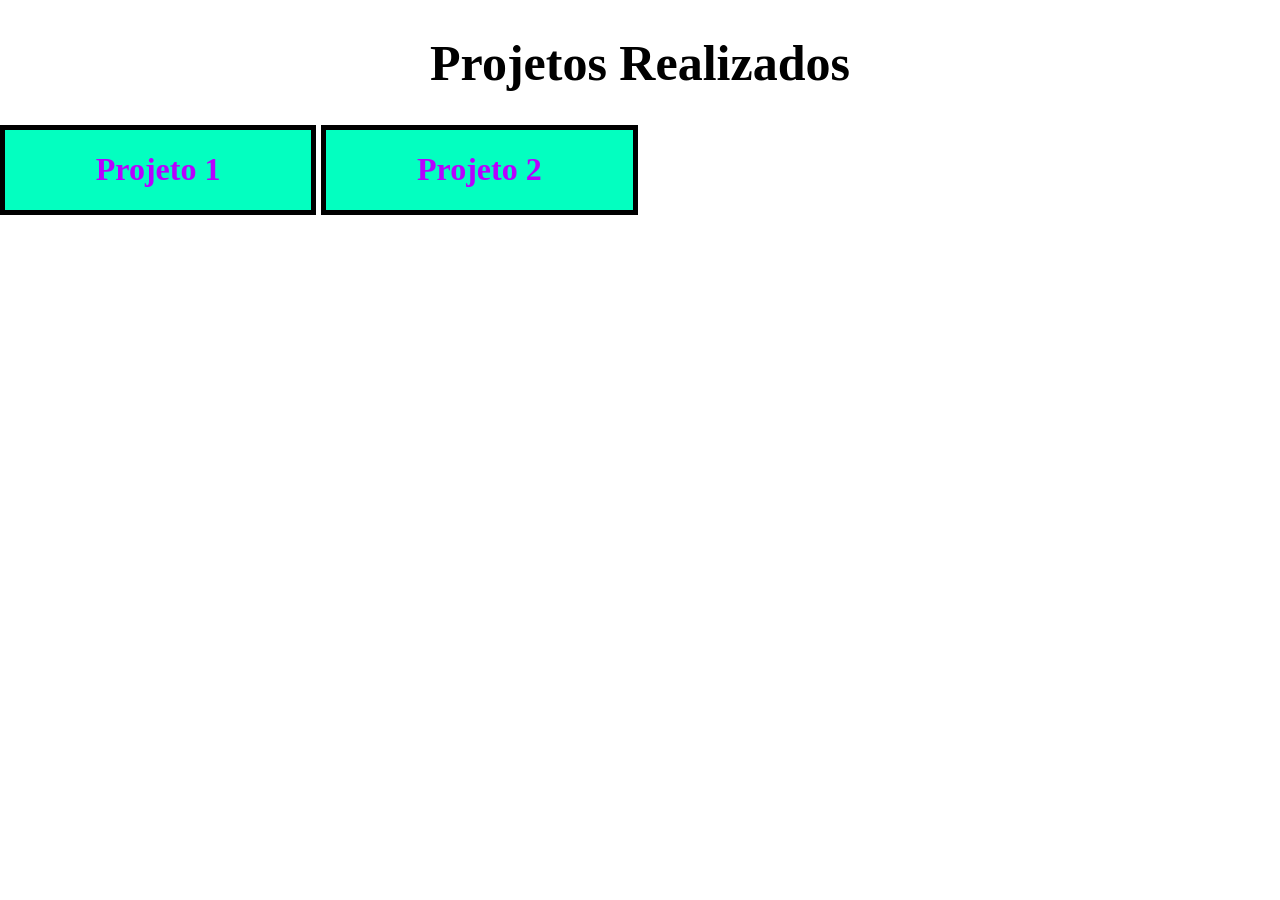
==== Principal/index.html @ 57c63ebd "projeto 1 e 2" ====
<!DOCTYPE html>
<html lang="pt-br">
<head>
    <meta charset="UTF-8">
    <meta name="viewport" content="width=device-width, initial-scale=1.0">
    <link rel="stylesheet" href="style.css">
    <title>Aprendizado</title>
</head>
<body>
    <header>
        <h1 class="text_head">Projetos Realizados</h1>
    </header>

    <div class="body_grid">
        <div class="grid_div">
            <h1>
                <a href="./Ex/Exercicio_1/exercicio_1.html">Projeto 1</a>
            </h1>
        </div>
        <div class="grid_div">
            <h1>
                Projeto 2
            </h1>
        </div>
    </div>

    <footer>
        <!-- rodapé (opcional) -->
    </footer>
</body>
</html>
---- Principal/style.css ----
body{
    margin: 0%;
}

:root {
  --roxo: rgb(183, 0, 255);
}

.grid_div a {
    color: var(--roxo);      /* Resolve a cor do link */
    text-decoration: none;   
}

.text_head {
    text-align: center;
    font-size: 50px;    
}

.body_grid{
    display: grid;
    gap: 5px;
    grid-template-columns: 2fr 2fr 2fr 2fr ;
}
.grid_div{
    background-color: rgb(3, 255, 192);
    border: 5px solid black;
    text-align: center;
    color: var(--roxo);
}
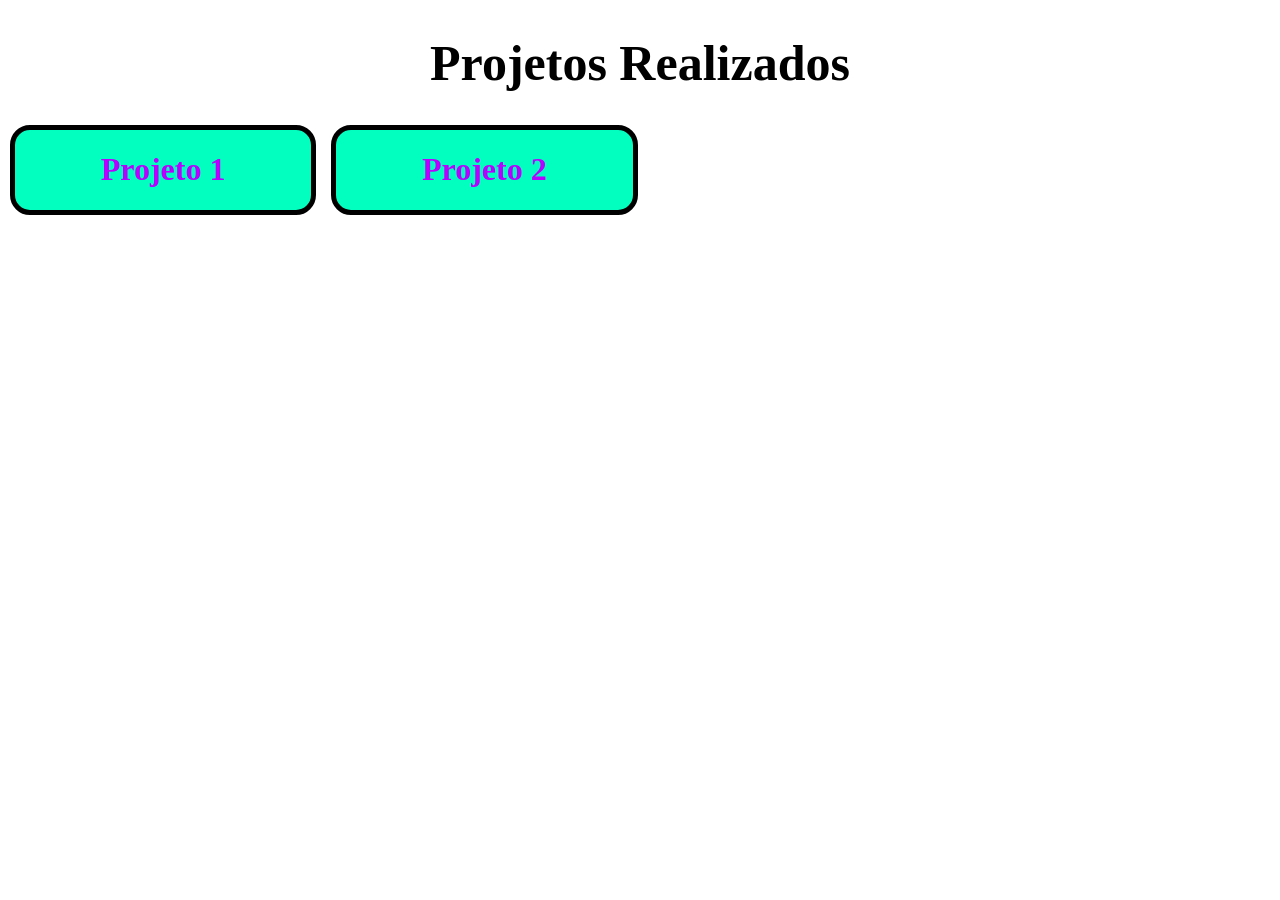
==== commit 94fcf2fd: "introdução ao js" ====
--- a/Principal/index.html
+++ b/Principal/index.html
@@ -27,5 +27,6 @@
     <footer>
         <!-- rodapé (opcional) -->
     </footer>
+    <script src="./Javascript/script.js"></script>
 </body>
 </html>
--- a/Principal/style.css
+++ b/Principal/style.css
@@ -26,5 +26,11 @@
     border: 5px solid black;
     text-align: center;
     color: var(--roxo);
+    border-radius: 20px;
+    margin-left: 10px;
 }
 
+.grid_div:hover{
+    background-color: antiquewhite;
+
+}
